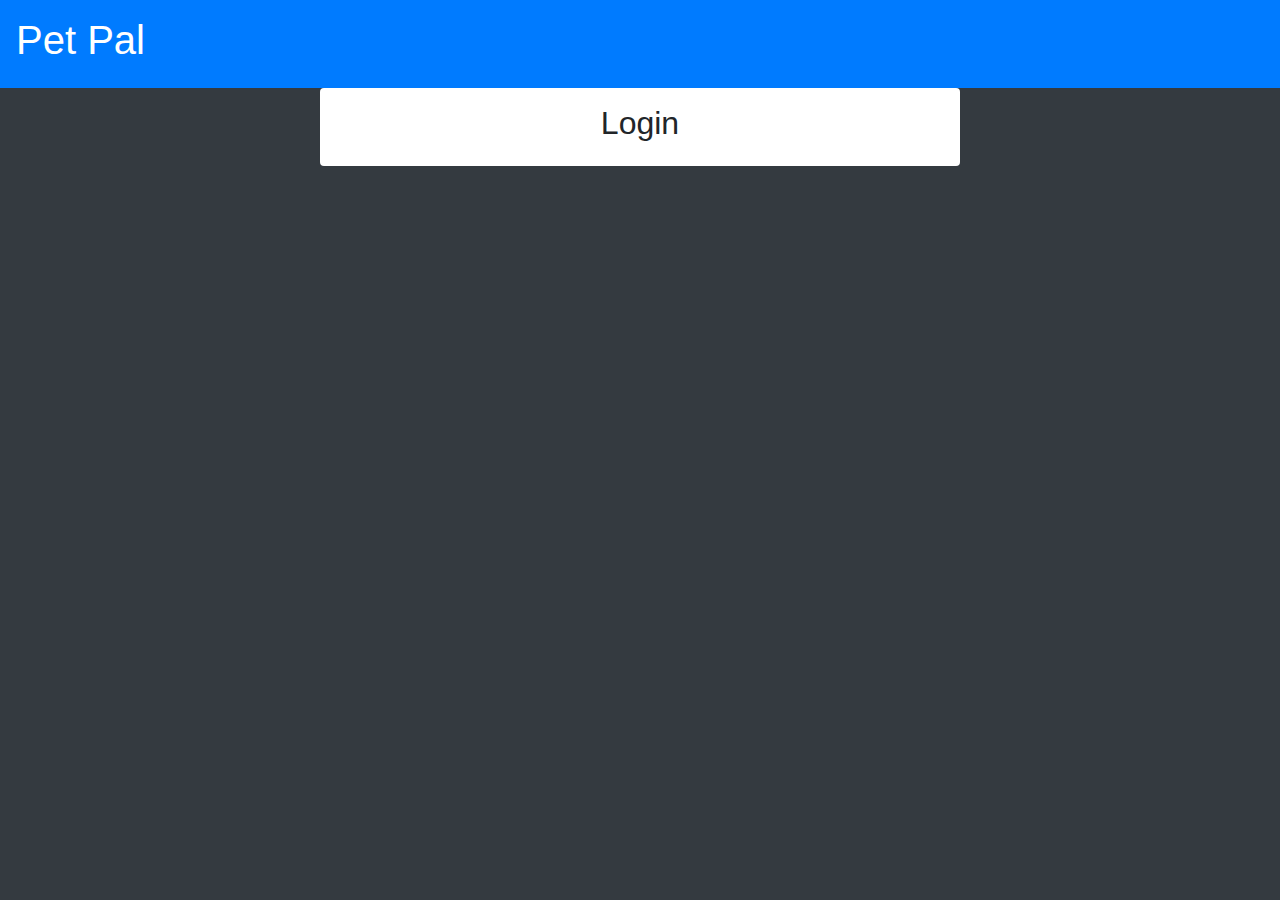
==== assets/login/login.html @ 57d32693 "Created files for login page and some starter HTML" ====
<!DOCTYPE html>
<html lang="en">
<head>
    <meta charset="UTF-8">
    <meta http-equiv="X-UA-Compatible" content="IE=edge">
    <meta name="viewport" content="width=device-width, initial-scale=1.0">
    <link
      rel="stylesheet"
      href="https://cdn.jsdelivr.net/npm/bootstrap@4.3.1/dist/css/bootstrap.min.css"
      integrity="sha384-ggOyR0iXCbMQv3Xipma34MD+dH/1fQ784/j6cY/iJTQUOhcWr7x9JvoRxT2MZw1T"
      crossorigin="anonymous"
    />
    <script
      src="https://code.jquery.com/jquery-3.3.1.slim.min.js"
      integrity="sha384-q8i/X+965DzO0rT7abK41JStQIAqVgRVzpbzo5smXKp4YfRvH+8abtTE1Pi6jizo"
      crossorigin="anonymous"
    ></script>
    <script
      src="https://cdn.jsdelivr.net/npm/popper.js@1.14.7/dist/umd/popper.min.js"
      integrity="sha384-UO2eT0CpHqdSJQ6hJty5KVphtPhzWj9WO1clHTMGa3JDZwrnQq4sF86dIHNDz0W1"
      crossorigin="anonymous"
    ></script>
    <script
      src="https://cdn.jsdelivr.net/npm/bootstrap@4.3.1/dist/js/bootstrap.min.js"
      integrity="sha384-JjSmVgyd0p3pXB1rRibZUAYoIIy6OrQ6VrjIEaFf/nJGzIxFDsf4x0xIM+B07jRM"
      crossorigin="anonymous"
    ></script>
    <script src="https://ajax.googleapis.com/ajax/libs/jquery/3.6.4/jquery.min.js"></script>
    <link rel="stylesheet" href="login.css">
    <title>Pet Pal</title>
</head>
<body class = "bg-dark">
    <header class = "bg-primary p-3">
        <h1 class = "text-white">Pet Pal</h1>
    </header>
    <section class = "d-flex justify-content-center">
      <section class = "d-flex flex-column align-items-center bg-white p-3 w-50 rounded">
        <h2 class = "">Login</h2>



      </section>

    </section>
    <footer>

    </footer>
    <script src="login.js"></script>
</body>
</html>
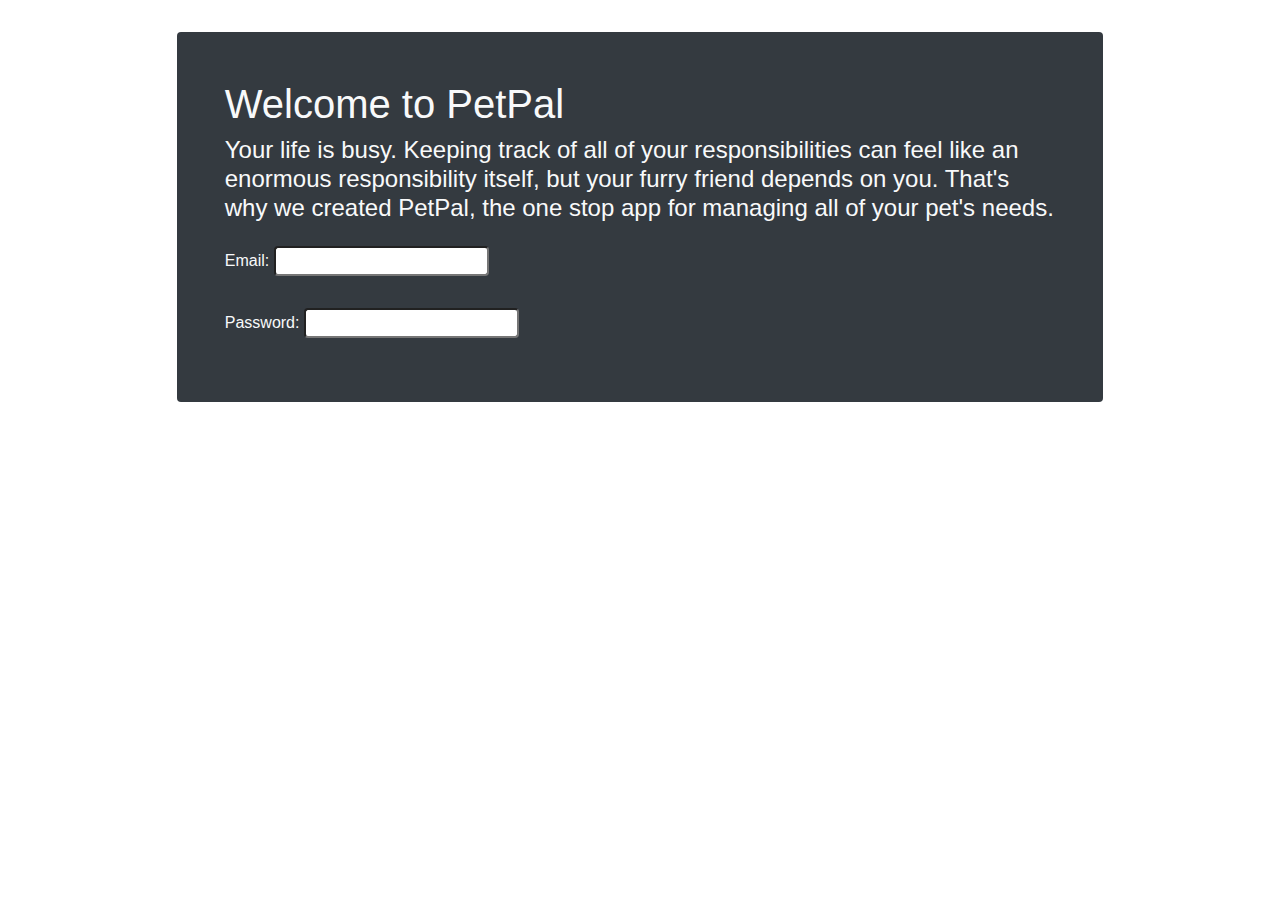
==== commit 00b3b2a5: "updated basic bootstrap style login.html" ====
--- a/assets/login/login.html
+++ b/assets/login/login.html
@@ -1,10 +1,10 @@
 <!DOCTYPE html>
 <html lang="en">
-<head>
-    <meta charset="UTF-8">
-    <meta http-equiv="X-UA-Compatible" content="IE=edge">
-    <meta name="viewport" content="width=device-width, initial-scale=1.0">
-    <link
+  <head>
+    <meta charset="UTF-8" />
+    <meta http-equiv="X-UA-Compatible" content="IE=edge" />
+    <meta name="viewport" content="width=device-width, initial-scale=1.0" />
+  <link
       rel="stylesheet"
       href="https://cdn.jsdelivr.net/npm/bootstrap@4.3.1/dist/css/bootstrap.min.css"
       integrity="sha384-ggOyR0iXCbMQv3Xipma34MD+dH/1fQ784/j6cY/iJTQUOhcWr7x9JvoRxT2MZw1T"
@@ -20,31 +20,31 @@
       integrity="sha384-UO2eT0CpHqdSJQ6hJty5KVphtPhzWj9WO1clHTMGa3JDZwrnQq4sF86dIHNDz0W1"
       crossorigin="anonymous"
     ></script>
-    <script
+    <script 
       src="https://cdn.jsdelivr.net/npm/bootstrap@4.3.1/dist/js/bootstrap.min.js"
       integrity="sha384-JjSmVgyd0p3pXB1rRibZUAYoIIy6OrQ6VrjIEaFf/nJGzIxFDsf4x0xIM+B07jRM"
       crossorigin="anonymous"
-    ></script>
+    ></script> 
     <script src="https://ajax.googleapis.com/ajax/libs/jquery/3.6.4/jquery.min.js"></script>
-    <link rel="stylesheet" href="login.css">
-    <title>Pet Pal</title>
-</head>
-<body class = "bg-dark">
-    <header class = "bg-primary p-3">
-        <h1 class = "text-white">Pet Pal</h1>
-    </header>
-    <section class = "d-flex justify-content-center">
-      <section class = "d-flex flex-column align-items-center bg-white p-3 w-50 rounded">
-        <h2 class = "">Login</h2>
-
-
-
-      </section>
-
-    </section>
-    <footer>
-
-    </footer>
-    <script src="login.js"></script>
-</body>
-</html>+    <link href="https://cdn.jsdelivr.net/npm/bootstrap@5.1.3/dist/css/bootstrap.min.css" rel="stylesheet" integrity="sha384-1BmE4kWBq78iYhFldvKuhfTAU6auU8tT94WrHftjDbrCEXSU1oBoqyl2QvZ6jIW3" crossorigin="anonymous">
+   <title>Pet Pal</title>
+  </head>
+  <body>
+  <div class="container-fluid p-3 d-flex justify-content-center">
+  <div class="row d-flex justify-content-center"> 
+  <div class="col-sm-9 p-3">
+  <div class="custom-box mh-80 bg-dark p-5 rounded">
+  <h1 class="text-light">Welcome to PetPal</h1>
+  <h4 class="text-light fw-lighter"> Your life is busy. Keeping track of all of your responsibilities can feel like an enormous responsibility itself, but your furry friend depends on you. That's why we created PetPal, the one stop app for managing all of your pet's needs.</h4>
+  <label class="text-light"> Email: </label>
+  <input id="user-email" type="text" class="rounded my-3"/>
+  <br>
+  <label class="text-light"> Password: </label>
+  <input id="user-password" type="password" class="rounded my-3"/>
+  </div> 
+  </div>   
+  </div> 
+  </div>
+  <script src="assets/script.js"></script>
+  </body>
+</html>
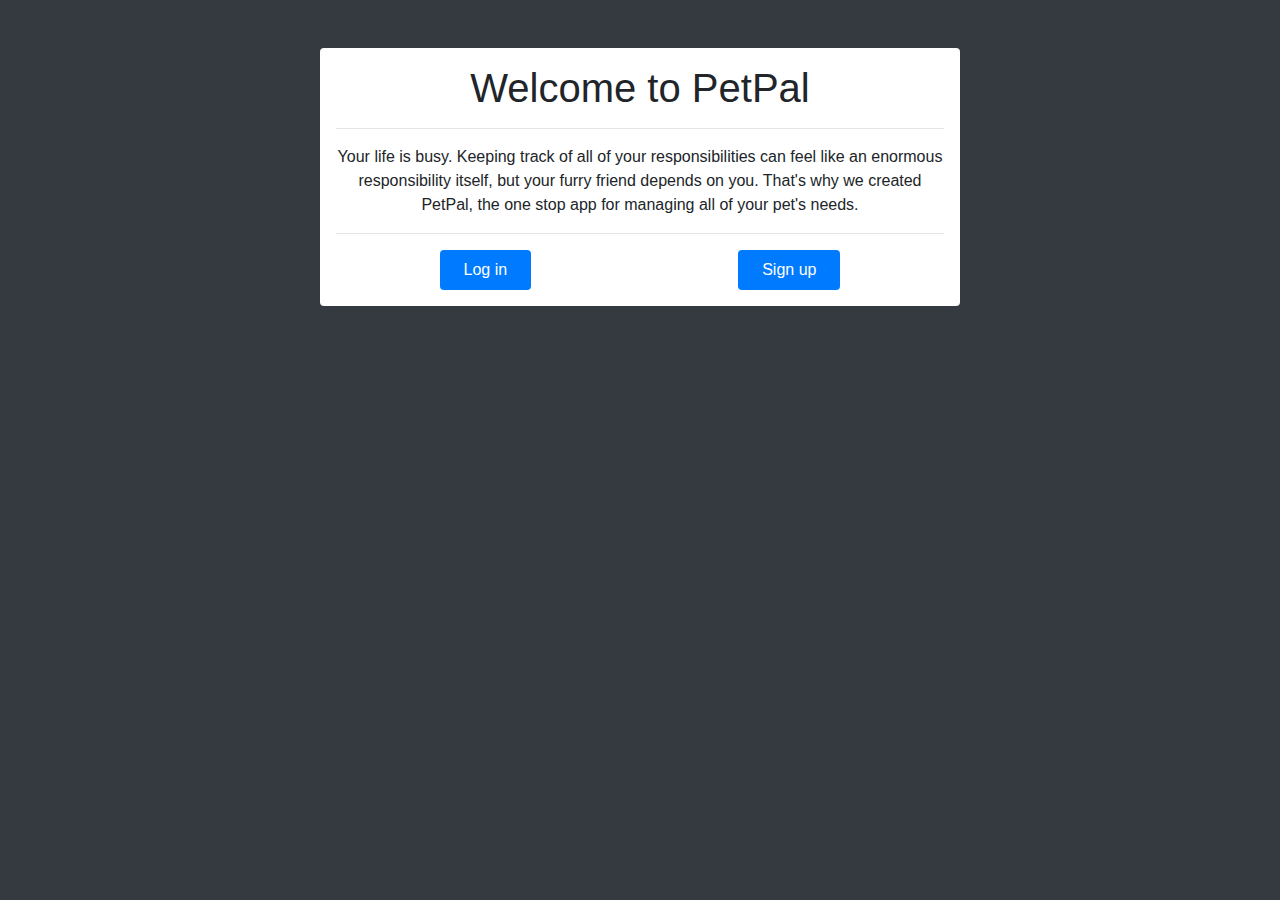
==== commit f005db1a: "changed login page layout. Almost finished" ====
--- a/assets/login/login.html
+++ b/assets/login/login.html
@@ -4,7 +4,7 @@
     <meta charset="UTF-8" />
     <meta http-equiv="X-UA-Compatible" content="IE=edge" />
     <meta name="viewport" content="width=device-width, initial-scale=1.0" />
-  <link
+    <link
       rel="stylesheet"
       href="https://cdn.jsdelivr.net/npm/bootstrap@4.3.1/dist/css/bootstrap.min.css"
       integrity="sha384-ggOyR0iXCbMQv3Xipma34MD+dH/1fQ784/j6cY/iJTQUOhcWr7x9JvoRxT2MZw1T"
@@ -20,31 +20,93 @@
       integrity="sha384-UO2eT0CpHqdSJQ6hJty5KVphtPhzWj9WO1clHTMGa3JDZwrnQq4sF86dIHNDz0W1"
       crossorigin="anonymous"
     ></script>
-    <script 
+    <script
       src="https://cdn.jsdelivr.net/npm/bootstrap@4.3.1/dist/js/bootstrap.min.js"
       integrity="sha384-JjSmVgyd0p3pXB1rRibZUAYoIIy6OrQ6VrjIEaFf/nJGzIxFDsf4x0xIM+B07jRM"
       crossorigin="anonymous"
-    ></script> 
+    ></script>
     <script src="https://ajax.googleapis.com/ajax/libs/jquery/3.6.4/jquery.min.js"></script>
-    <link href="https://cdn.jsdelivr.net/npm/bootstrap@5.1.3/dist/css/bootstrap.min.css" rel="stylesheet" integrity="sha384-1BmE4kWBq78iYhFldvKuhfTAU6auU8tT94WrHftjDbrCEXSU1oBoqyl2QvZ6jIW3" crossorigin="anonymous">
-   <title>Pet Pal</title>
+    <link
+      href="https://cdn.jsdelivr.net/npm/bootstrap@5.1.3/dist/css/bootstrap.min.css"
+      rel="stylesheet"
+      integrity="sha384-1BmE4kWBq78iYhFldvKuhfTAU6auU8tT94WrHftjDbrCEXSU1oBoqyl2QvZ6jIW3"
+      crossorigin="anonymous"
+    />
+    <title>Pet Pal</title>
   </head>
-  <body>
-  <div class="container-fluid p-3 d-flex justify-content-center">
-  <div class="row d-flex justify-content-center"> 
-  <div class="col-sm-9 p-3">
-  <div class="custom-box mh-80 bg-dark p-5 rounded">
-  <h1 class="text-light">Welcome to PetPal</h1>
-  <h4 class="text-light fw-lighter"> Your life is busy. Keeping track of all of your responsibilities can feel like an enormous responsibility itself, but your furry friend depends on you. That's why we created PetPal, the one stop app for managing all of your pet's needs.</h4>
-  <label class="text-light"> Email: </label>
-  <input id="user-email" type="text" class="rounded my-3"/>
-  <br>
-  <label class="text-light"> Password: </label>
-  <input id="user-password" type="password" class="rounded my-3"/>
-  </div> 
-  </div>   
-  </div> 
-  </div>
-  <script src="assets/script.js"></script>
+  <body class="bg-dark">
+    <section id="start" class="bg-white mx-auto m-5 p-3 w-50 rounded">
+      <h1 class="text-center">Welcome to PetPal</h1>
+      <hr />
+      <p class="text-center">
+        Your life is busy. Keeping track of all of your responsibilities can
+        feel like an enormous responsibility itself, but your furry friend
+        depends on you. That's why we created PetPal, the one stop app for
+        managing all of your pet's needs.
+      </p>
+      <hr />
+      <section class="d-flex justify-content-around">
+        <button
+          id="openLogin"
+          class="modal-button bg-primary text-white rounded p-2 px-4 border-0"
+        >
+          Log in
+        </button>
+        <button
+          id="openSignup"
+          class="modal-button bg-primary text-white rounded p-2 px-4 border-0"
+        >
+          Sign up
+        </button>
+      </section>
+    </section>
+
+    <!-- login prompt -->
+    <section
+      id="loginPrompt"
+      class="bg-white mx-auto m-5 p-3 w-50 rounded flex-column align-items-center d-none"
+    >
+      <h3 id="modal-title" class="text-center">...</h3>
+      <hr class="w-100" />
+      <p class="mx-auto text-center">Email:</p>
+      <input
+        id="email"
+        class="rounded w-50 text-center"
+        type="email"
+        placeholder="cooldude@coolplace.com"
+      />
+      <hr class="w-100" />
+      <p>Password:</p>
+      <input
+        id="passwordIn"
+        class="rounded w-50 text-center mb-2"
+        type="password"
+        placeholder="supersecure123"
+      />
+      <input
+        id="passwordConfirm"
+        class="rounded w-50 text-center m-2 d-none"
+        type="password"
+        placeholder="confirm password"
+      />
+      <hr class="w-100" />
+      <section class="d-flex flex-row justify-content-around w-100">
+        <button
+          id="backBtn"
+          class="bg-primary text-white rounded p-2 px-4 border-0"
+        >
+          Back
+        </button>
+        <button
+          id="loginBtn"
+          class="bg-primary text-white rounded p-2 px-4 border-0"
+        >
+          ...
+        </button>
+      </section>
+    </section>
+
+    <script src="../script.js"></script>
+    <script src="login.js"></script>
   </body>
 </html>
